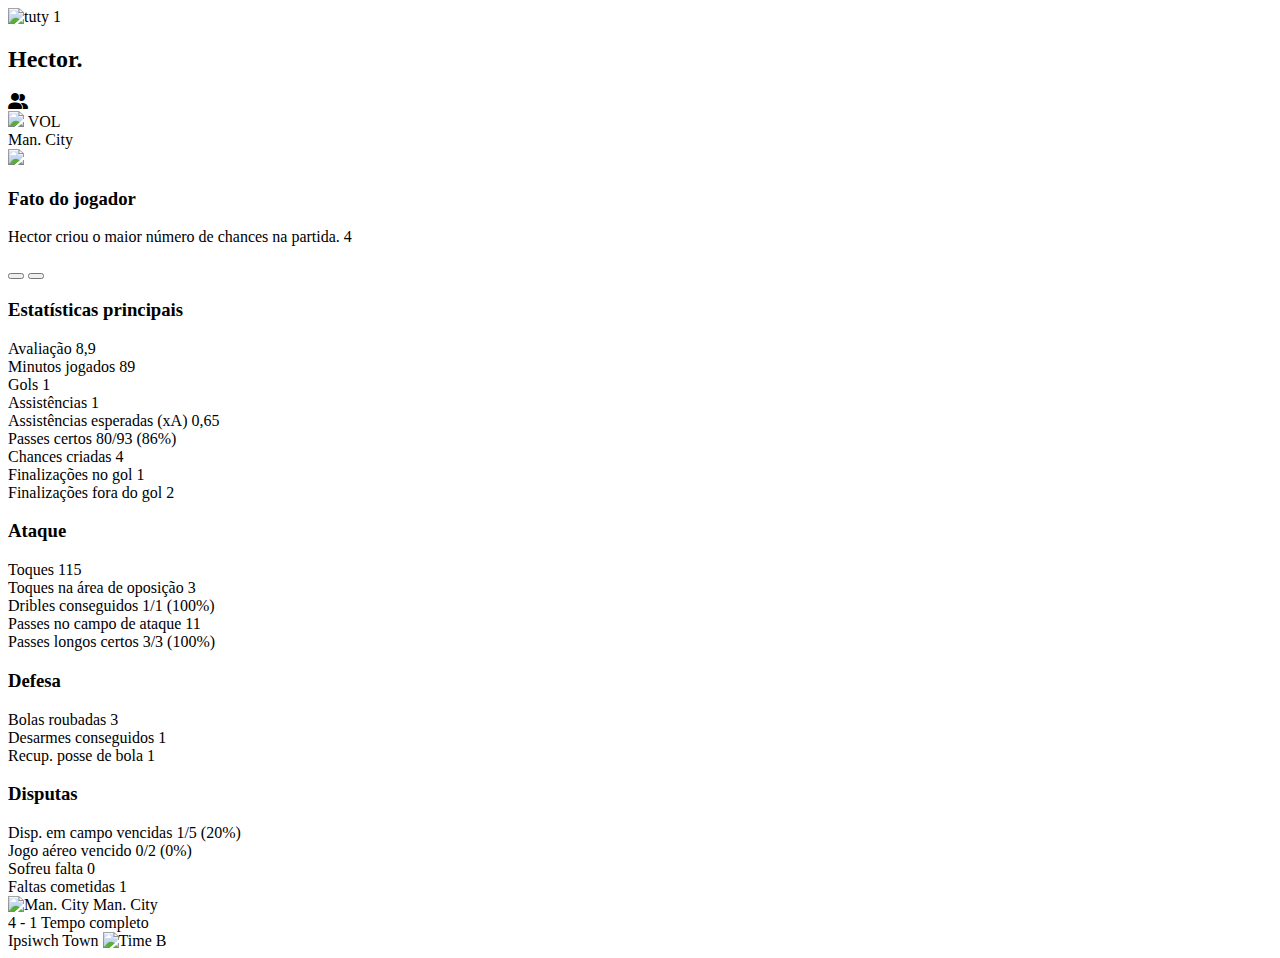
==== index.html @ d727b573 "Update index.html" ====
<!DOCTYPE html>
<html lang="pt-BR">
<head>
    <link rel="stylesheet" href="https://cdnjs.cloudflare.com/ajax/libs/font-awesome/6.0.0-beta3/css/all.min.css">
    <meta charset="UTF-8">
    <meta name="viewport" content="width=device-width, initial-scale=1.0">
    <title>THE MAGICIAN</title>
    <link rel="stylesheet" href="style.css">
</head>
<body>
    <div class="container">
        <div class="slider">
            <div class="slide active">
                <div class="player-info">
                    <img src="https://i.imgur.com/SuxBNjF.png" alt="tuty 1" class="player-image">
                    <div class="player-name-container">
                        <h2 class="player-name">Hector.</h2>
                    </div>
                    <i class="fas fa-user-friends player-icon" onclick="window.location.href='comparacao.html';"></i>
                </div>
                
                </div>
                <div class="player-details">
                    <div class="player-detail">
                        <span class="player-svg-detail"><img src="https://svgshare.com/i/19d9.svg"></span>
                        <span class="player-detail-value">VOL</span>
                    </div>
                    <div class="player-detail">
                        <span class="player-detail-value">Man. City</span>
                    </div>
                    <div class="player-detail">
                        <span class="player-svg-detail"><img src="https://svgshare.com/i/19eC.svg"></span>
                    </div>
                </div>
                <div class="fact-container">
                    <h3 class="fact-title">Fato do jogador</h3>
                    <p id="fact-text">Hector criou o maior número de chances na partida. <span>4</span></p>
                </div>

                <div class="buttons">
                    <button class="btn" id="btn-1"></button>
                    <button class="btn" id="btn-2"></button>
                </div>

                <div class="stats-container">
                    <h3 class="stats-title">Estatísticas principais</h3>
                    <div class="stat">
                        <span class="stat-name">Avaliação</span>
                        <span class="stat-value stat-value-green">8,9</span>
                    </div>
                    <div class="stat">
                        <span class="stat-name">Minutos jogados</span>
                        <span class="stat-value">89</span>
                    </div>
                    <div class="stat">
                        <span class="stat-name">Gols</span>
                        <span class="stat-value">1</span>
                    </div>
                    <div class="stat">
                        <span class="stat-name">Assistências</span>
                        <span class="stat-value">1</span>
                    </div>
                    <div class="stat">
                        <span class="stat-name">Assistências esperadas (xA)</span>
                        <span class="stat-value">0,65</span>
                    </div>
                    <div class="stat">
                        <span class="stat-name">Passes certos</span>
                        <span class="stat-value">80/93 (86%)</span>
                    </div>
                    <div class="stat">
                        <span class="stat-name">Chances criadas</span>
                        <span class="stat-value">4</span>
                    </div>
                    <div class="stat">
                        <span class="stat-name">Finalizações no gol</span>
                        <span class="stat-value">1</span>
                    </div>
                    <div class="stat">
                        <span class="stat-name">Finalizações fora do gol</span>
                        <span class="stat-value">2</span>
                    </div>

                    <h3 class="stats-title">Ataque</h3>
                    <div class="stat">
                        <span class="stat-name">Toques</span>
                        <span class="stat-value">115</span>
                    </div>
                    <div class="stat">
                        <span class="stat-name">Toques na área de oposição</span>
                        <span class="stat-value">3</span>
                    </div>
                    <div class="stat">
                        <span class="stat-name">Dribles conseguidos</span>
                        <span class="stat-value">1/1 (100%)</span>
                    </div>
                    <div class="stat">
                        <span class="stat-name">Passes no campo de ataque</span>
                        <span class="stat-value">11</span>
                    </div>
                    <div class="stat">
                        <span class="stat-name">Passes longos certos</span>
                        <span class="stat-value">3/3 (100%)</span>
                    </div>
                    <h3 class="stats-title">Defesa</h3>
                    <div class="stat">
                        <span class="stat-name">Bolas roubadas</span>
                        <span class="stat-value">3</span>
                    </div>
                    <div class="stat">
                        <span class="stat-name">Desarmes conseguidos</span>
                        <span class="stat-value">1</span>
                    </div>
                    <div class="stat">
                        <span class="stat-name">Recup. posse de bola</span>
                        <span class="stat-value">1</span>
                    </div>
                    <h3 class="stats-title">Disputas</h3>
                    <div class="stat">
                        <span class="stat-name">Disp. em campo vencidas</span>
                        <span class="stat-value">1/5 (20%)</span>
                    </div>
                    <div class="stat">
                        <span class="stat-name">Jogo aéreo vencido</span>
                        <span class="stat-value">0/2 (0%)</span>
                    </div>
                    <div class="stat">
                        <span class="stat-name">Sofreu falta</span>
                        <span class="stat-value">0</span>
                    </div>
                    <div class="stat">
                        <span class="stat-name">Faltas cometidas</span>
                        <span class="stat-value">1</span>
                    </div>
                </div>
            </div>
        </div>
    </div>

    <div class="scoreboard">
        <div class="team">
            <img src="https://upload.wikimedia.org/wikipedia/pt/0/02/Manchester_City_Football_Club.png" alt="Man. City" class="team-logo">
            <span class="team-name">Man. City</span>
        </div>
        <div class="score">
            <span class="score-value">4 - 1</span>
            <span class="status">Tempo completo</span>
        </div>
        <div class="team">
            <span class="team-name">Ipsiwch Town</span>
            <img src="https://upload.wikimedia.org/wikipedia/pt/2/2a/Ipswich_Town_FC.png" alt="Time B" class="team-logo">
        </div>
    </div>

    <script src="script.js"></script>
</body>
</html>
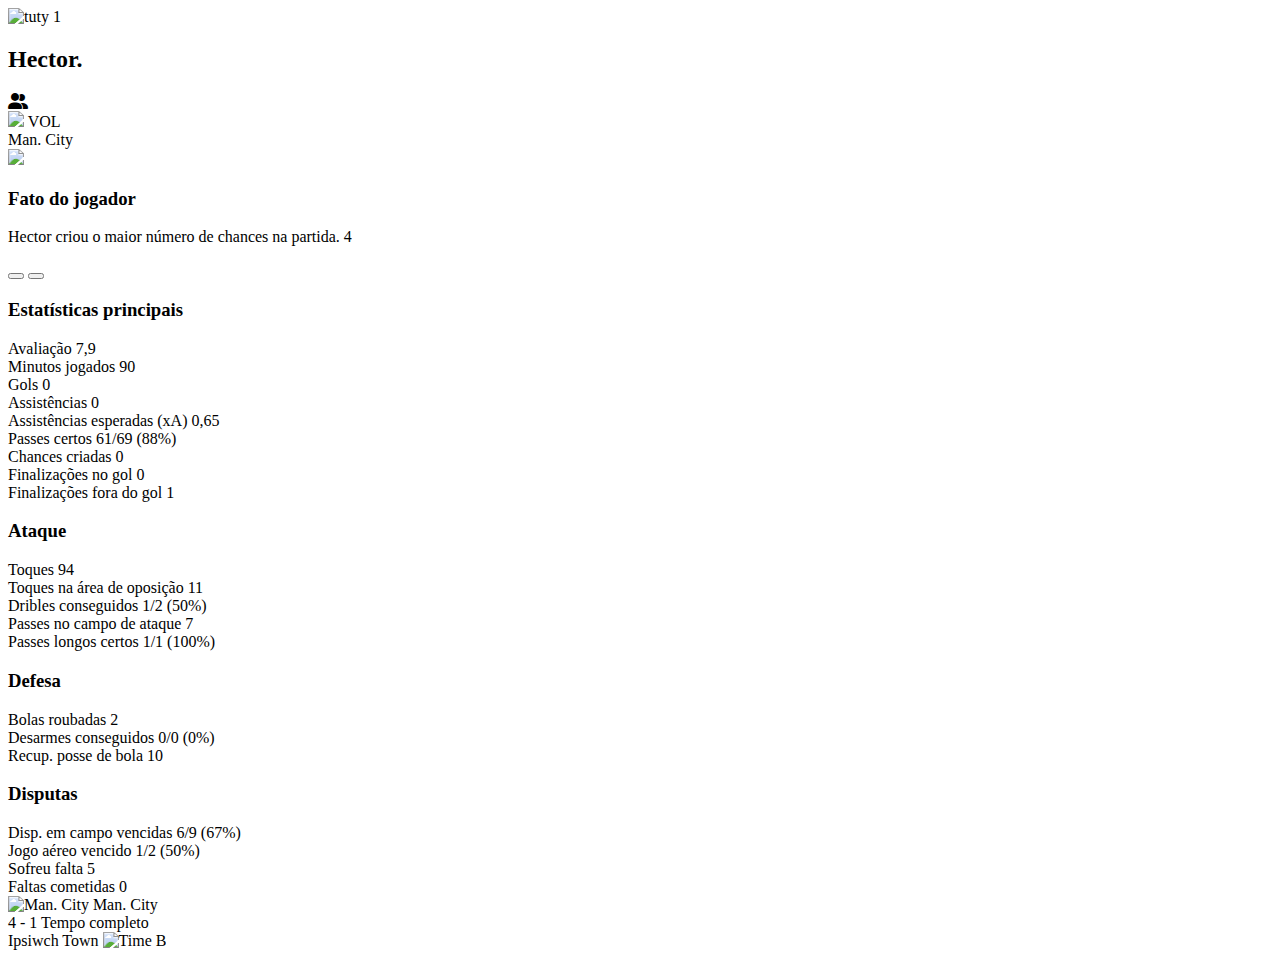
==== commit 5dbdbe16: "Update index.html" ====
--- a/index.html
+++ b/index.html
@@ -46,19 +46,19 @@
                     <h3 class="stats-title">Estatísticas principais</h3>
                     <div class="stat">
                         <span class="stat-name">Avaliação</span>
-                        <span class="stat-value stat-value-green">8,9</span>
+                        <span class="stat-value stat-value-green">7,9</span>
                     </div>
                     <div class="stat">
                         <span class="stat-name">Minutos jogados</span>
-                        <span class="stat-value">89</span>
+                        <span class="stat-value">90</span>
                     </div>
                     <div class="stat">
                         <span class="stat-name">Gols</span>
-                        <span class="stat-value">1</span>
+                        <span class="stat-value">0</span>
                     </div>
                     <div class="stat">
                         <span class="stat-name">Assistências</span>
-                        <span class="stat-value">1</span>
+                        <span class="stat-value">0</span>
                     </div>
                     <div class="stat">
                         <span class="stat-name">Assistências esperadas (xA)</span>
@@ -66,71 +66,71 @@
                     </div>
                     <div class="stat">
                         <span class="stat-name">Passes certos</span>
-                        <span class="stat-value">80/93 (86%)</span>
+                        <span class="stat-value">61/69 (88%)</span>
                     </div>
                     <div class="stat">
                         <span class="stat-name">Chances criadas</span>
-                        <span class="stat-value">4</span>
+                        <span class="stat-value">0</span>
                     </div>
                     <div class="stat">
                         <span class="stat-name">Finalizações no gol</span>
-                        <span class="stat-value">1</span>
+                        <span class="stat-value">0</span>
                     </div>
                     <div class="stat">
                         <span class="stat-name">Finalizações fora do gol</span>
-                        <span class="stat-value">2</span>
+                        <span class="stat-value">1</span>
                     </div>
 
                     <h3 class="stats-title">Ataque</h3>
                     <div class="stat">
                         <span class="stat-name">Toques</span>
-                        <span class="stat-value">115</span>
+                        <span class="stat-value">94</span>
                     </div>
                     <div class="stat">
                         <span class="stat-name">Toques na área de oposição</span>
-                        <span class="stat-value">3</span>
+                        <span class="stat-value">11</span>
                     </div>
                     <div class="stat">
                         <span class="stat-name">Dribles conseguidos</span>
-                        <span class="stat-value">1/1 (100%)</span>
+                        <span class="stat-value">1/2 (50%)</span>
                     </div>
                     <div class="stat">
                         <span class="stat-name">Passes no campo de ataque</span>
-                        <span class="stat-value">11</span>
+                        <span class="stat-value">7</span>
                     </div>
                     <div class="stat">
                         <span class="stat-name">Passes longos certos</span>
-                        <span class="stat-value">3/3 (100%)</span>
+                        <span class="stat-value">1/1 (100%)</span>
                     </div>
                     <h3 class="stats-title">Defesa</h3>
                     <div class="stat">
                         <span class="stat-name">Bolas roubadas</span>
-                        <span class="stat-value">3</span>
+                        <span class="stat-value">2</span>
                     </div>
                     <div class="stat">
                         <span class="stat-name">Desarmes conseguidos</span>
-                        <span class="stat-value">1</span>
+                        <span class="stat-value">0/0 (0%)</span>
                     </div>
                     <div class="stat">
                         <span class="stat-name">Recup. posse de bola</span>
-                        <span class="stat-value">1</span>
+                        <span class="stat-value">10</span>
                     </div>
                     <h3 class="stats-title">Disputas</h3>
                     <div class="stat">
                         <span class="stat-name">Disp. em campo vencidas</span>
-                        <span class="stat-value">1/5 (20%)</span>
+                        <span class="stat-value">6/9 (67%)</span>
                     </div>
                     <div class="stat">
                         <span class="stat-name">Jogo aéreo vencido</span>
-                        <span class="stat-value">0/2 (0%)</span>
+                        <span class="stat-value">1/2 (50%)</span>
                     </div>
                     <div class="stat">
                         <span class="stat-name">Sofreu falta</span>
-                        <span class="stat-value">0</span>
+                        <span class="stat-value">5</span>
                     </div>
                     <div class="stat">
                         <span class="stat-name">Faltas cometidas</span>
-                        <span class="stat-value">1</span>
+                        <span class="stat-value">0</span>
                     </div>
                 </div>
             </div>
